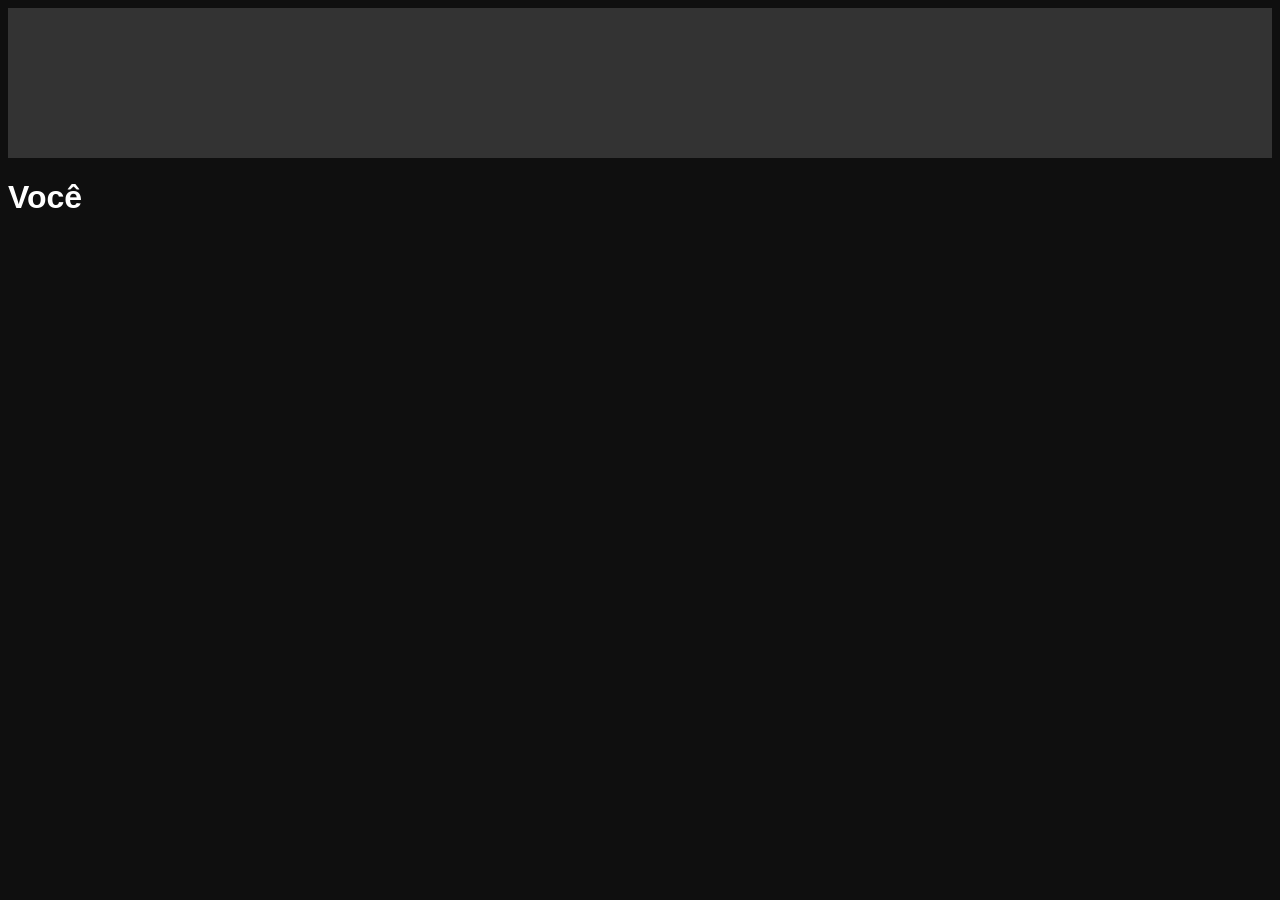
==== canal.html @ aefc0cbb "Update canal.html" ====
<!DOCTYPE html>
<html>
<body style="background:#0f0f0f;color:white;font-family:Arial;">

<!-- BANNER -->
<div style="height:150px;background:#333"></div>

<h1 id="nome"></h1>

<div id="videos"></div>

<script>

let usuario = localStorage.getItem("user") || "Você";
let listaVideos = JSON.parse(localStorage.getItem("videos")) || [];

document.getElementById("nome").innerText = usuario;

let lista = document.getElementById("videos");

listaVideos.forEach((v,i)=>{
if(v.dono === usuario){

lista.innerHTML+=`
<div onclick="abrirVideo(${i})">
<img src="${v.thumb}" width="200">
<p>${v.titulo}</p>
</div>
`;

}
});

function abrirVideo(id){
localStorage.setItem("videoAtual", id);
window.location.href="video.html";
}

</script>

</body>
</html>
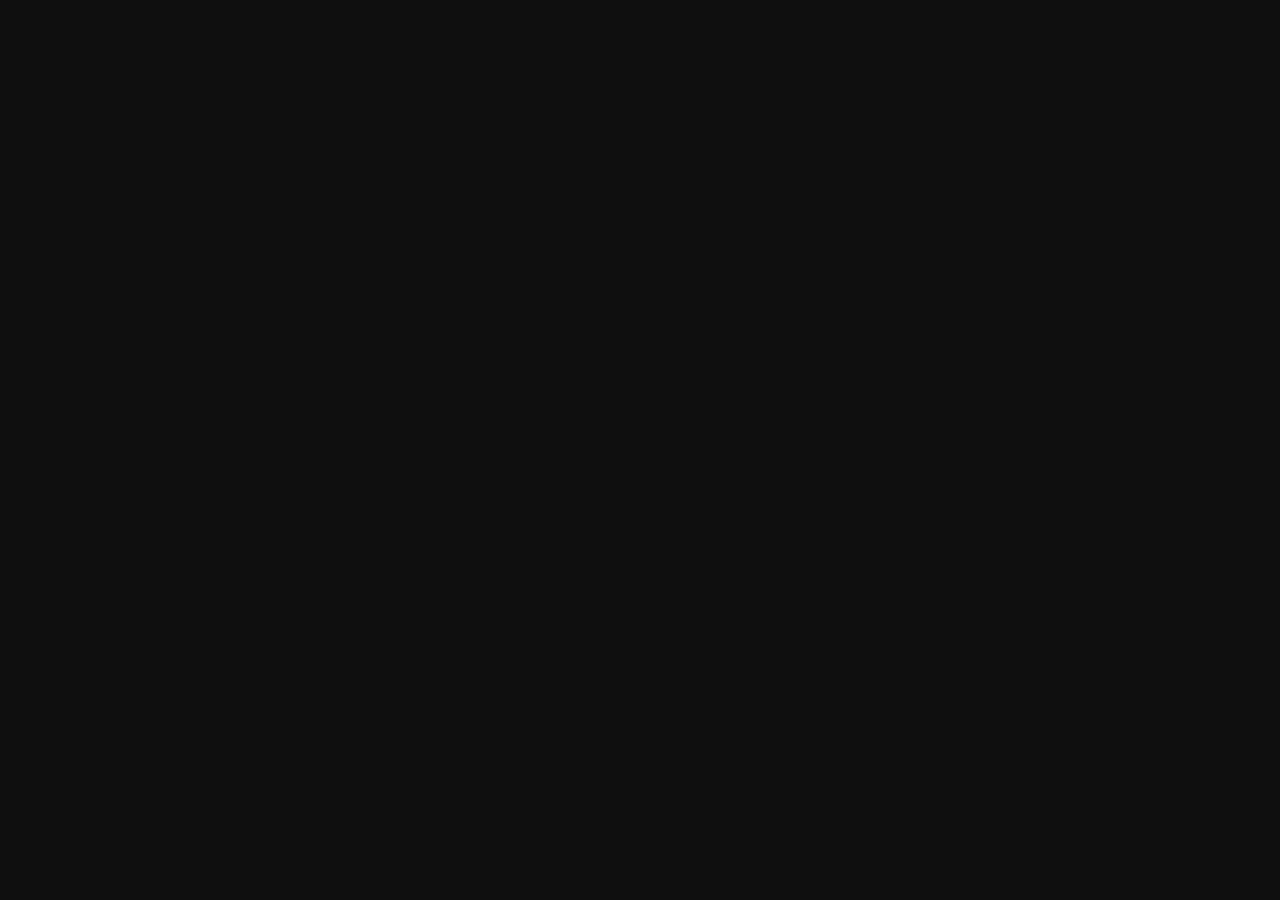
==== commit f1abc977: "Update canal.html" ====
--- a/canal.html
+++ b/canal.html
@@ -1,40 +1,31 @@
 <!DOCTYPE html>
 <html>
 <body style="background:#0f0f0f;color:white;font-family:Arial;">
-
-<!-- BANNER -->
-<div style="height:150px;background:#333"></div>
 
 <h1 id="nome"></h1>
 
 <div id="videos"></div>
 
+<script src="app.js"></script>
+
 <script>
 
-let usuario = localStorage.getItem("user") || "Você";
-let listaVideos = JSON.parse(localStorage.getItem("videos")) || [];
+let user = localStorage.getItem("user");
 
-document.getElementById("nome").innerText = usuario;
+document.getElementById("nome").innerText = user;
 
 let lista = document.getElementById("videos");
 
-listaVideos.forEach((v,i)=>{
-if(v.dono === usuario){
-
+videos.forEach((v,i)=>{
+if(v.dono === user){
 lista.innerHTML+=`
 <div onclick="abrirVideo(${i})">
 <img src="${v.thumb}" width="200">
 <p>${v.titulo}</p>
 </div>
 `;
-
 }
 });
-
-function abrirVideo(id){
-localStorage.setItem("videoAtual", id);
-window.location.href="video.html";
-}
 
 </script>
 
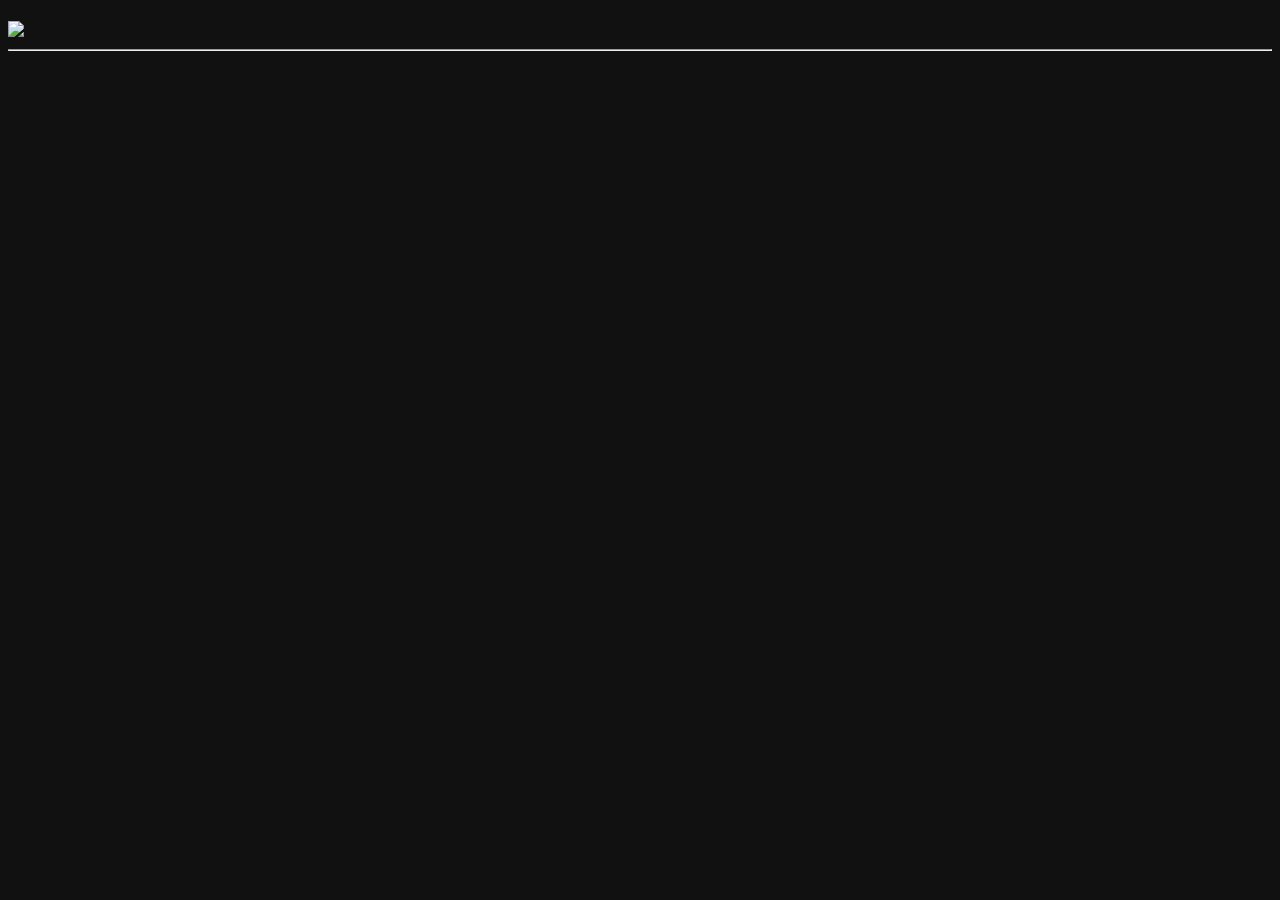
==== commit e7c8b2f5: "Update canal.html" ====
--- a/canal.html
+++ b/canal.html
@@ -1,31 +1,45 @@
 <!DOCTYPE html>
 <html>
-<body style="background:#0f0f0f;color:white;font-family:Arial;">
+<body style="background:#111;color:white;">
 
 <h1 id="nome"></h1>
+<img id="foto" width="80"><hr>
 
 <div id="videos"></div>
 
-<script src="app.js"></script>
-
 <script>
 
-let user = localStorage.getItem("user");
+let userLogado = localStorage.getItem("user");
+let canal = localStorage.getItem("canalAtual") || userLogado;
 
-document.getElementById("nome").innerText = user;
+document.getElementById("nome").innerText = canal;
 
+// FOTO DO DONO
+let foto = localStorage.getItem("foto");
+document.getElementById("foto").src = foto;
+
+// LISTAR VIDEOS DO CANAL
 let lista = document.getElementById("videos");
+let videos = JSON.parse(localStorage.getItem("videos")) || [];
 
 videos.forEach((v,i)=>{
-if(v.dono === user){
-lista.innerHTML+=`
-<div onclick="abrirVideo(${i})">
+if(v.dono === canal){
+
+lista.innerHTML += `
+<div onclick="abrir(${i})">
 <img src="${v.thumb}" width="200">
 <p>${v.titulo}</p>
 </div>
 `;
+
 }
 });
+
+// ABRIR VIDEO
+function abrir(i){
+localStorage.setItem("videoAtual", i);
+window.location.href="video.html";
+}
 
 </script>
 
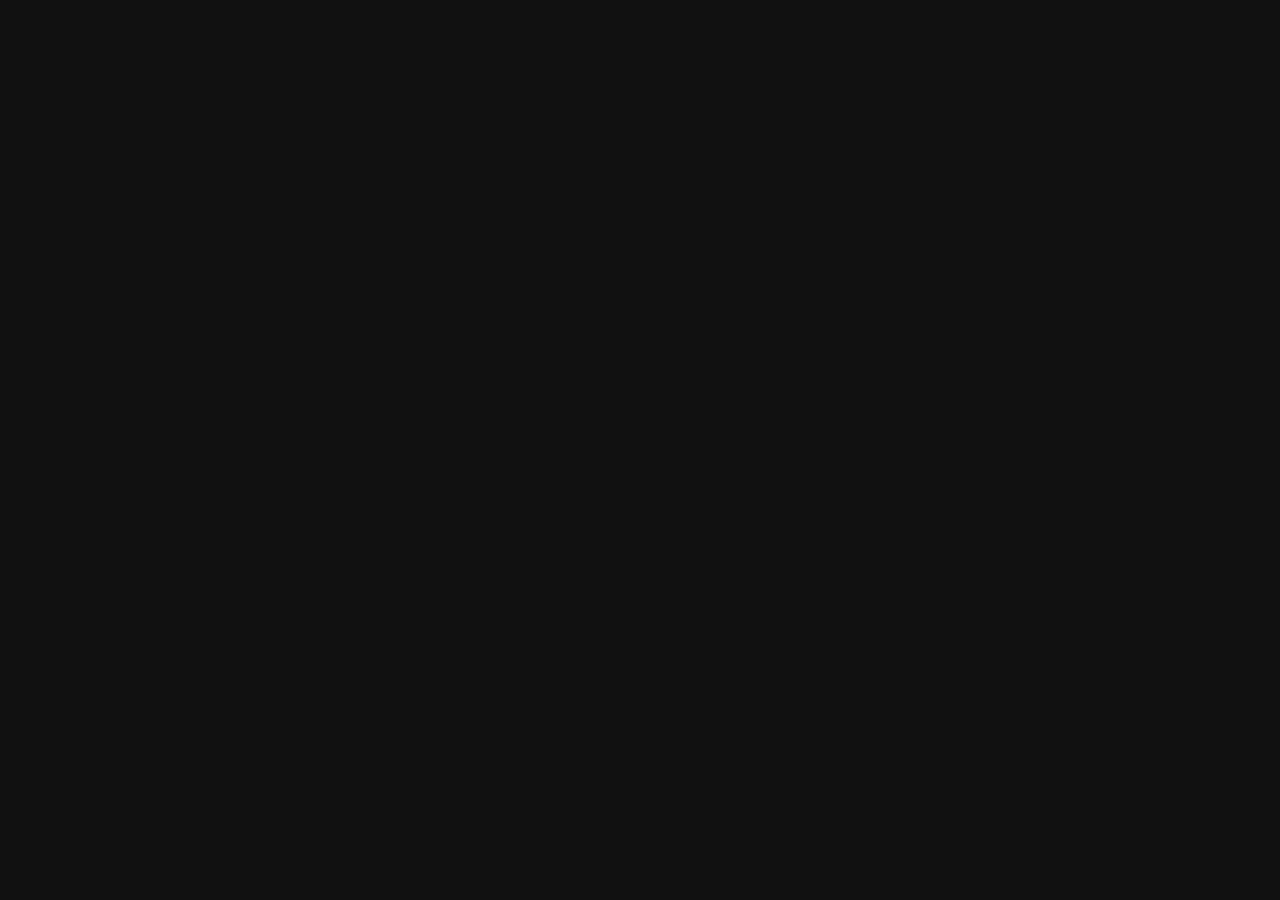
==== commit 3d862e48: "Update canal.html" ====
--- a/canal.html
+++ b/canal.html
@@ -3,42 +3,30 @@
 <body style="background:#111;color:white;">
 
 <h1 id="nome"></h1>
-<img id="foto" width="80"><hr>
 
 <div id="videos"></div>
 
 <script>
 
-let userLogado = localStorage.getItem("user");
-let canal = localStorage.getItem("canalAtual") || userLogado;
+let user = localStorage.getItem("canalAtual") || localStorage.getItem("user");
+document.getElementById("nome").innerText = user;
 
-document.getElementById("nome").innerText = canal;
-
-// FOTO DO DONO
-let foto = localStorage.getItem("foto");
-document.getElementById("foto").src = foto;
-
-// LISTAR VIDEOS DO CANAL
 let lista = document.getElementById("videos");
 let videos = JSON.parse(localStorage.getItem("videos")) || [];
 
 videos.forEach((v,i)=>{
-if(v.dono === canal){
-
-lista.innerHTML += `
+if(v.dono===user){
+lista.innerHTML+=`
 <div onclick="abrir(${i})">
 <img src="${v.thumb}" width="200">
 <p>${v.titulo}</p>
-</div>
-`;
-
+</div>`;
 }
 });
 
-// ABRIR VIDEO
 function abrir(i){
 localStorage.setItem("videoAtual", i);
-window.location.href="video.html";
+window.location="video.html";
 }
 
 </script>
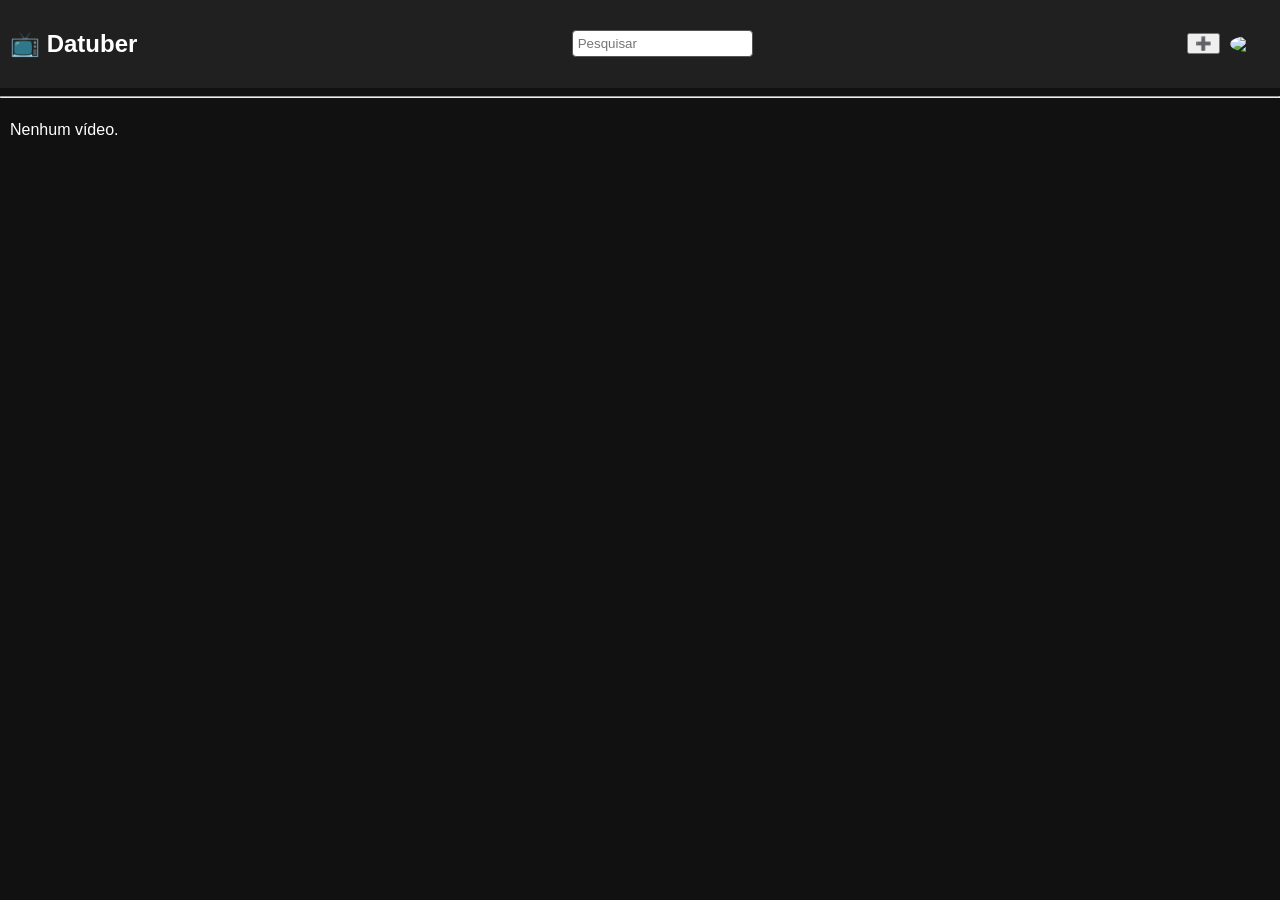
==== commit 2e86c4ac: "Update canal.html" ====
--- a/canal.html
+++ b/canal.html
@@ -1,34 +1,68 @@
 <!DOCTYPE html>
-<html>
-<body style="background:#111;color:white;">
+<html lang="pt-BR">
+<head>
+<meta charset="UTF-8">
+<title>Canal</title>
+<style> body{background:#111;color:white;font-family:Arial;} #cabecalho{display:flex;gap:10px;align-items:center;} #cabecalho img{width:80px;border-radius:50%;} #videos{margin-top:10px;} #videos div{margin:10px;cursor:pointer;} #videos img{width:200px;} button{margin:5px;padding:5px 10px;} </style>
+</head>
+<body>
 
-<h1 id="nome"></h1>
+<div id="cabecalho">
+  <img id="fotoCanal" src="https://via.placeholder.com/80">
+  <div>
+    <h2 id="nomeCanal">Nome do Canal</h2>
+    <p id="info"></p>
+    <button id="btnInscrever">Inscrever-se</button>
+  </div>
+</div>
+
+<hr>
 
 <div id="videos"></div>
 
 <script>
+let usuario = localStorage.getItem("user");
+if(!usuario) {
+  alert("Faça login!");
+  location.href = "index.html";
+}
+let users = JSON.parse(localStorage.getItem("users")) || [];
+// Exibir canal (para simplicidade, usamos o mesmo usuário como canal)
+document.getElementById("nomeCanal").innerText = usuario;
+document.getElementById("fotoCanal").src = localStorage.getItem("foto") || "https://via.placeholder.com/80";
 
-let user = localStorage.getItem("canalAtual") || localStorage.getItem("user");
-document.getElementById("nome").innerText = user;
-
-let lista = document.getElementById("videos");
+// Vídeos do canal
 let videos = JSON.parse(localStorage.getItem("videos")) || [];
-
-videos.forEach((v,i)=>{
-if(v.dono===user){
-lista.innerHTML+=`
-<div onclick="abrir(${i})">
-<img src="${v.thumb}" width="200">
-<p>${v.titulo}</p>
-</div>`;
-}
+let canalVideos = videos.filter(v => v.dono === usuario);
+let vidsDiv = document.getElementById("videos");
+canalVideos.forEach((v,i) => {
+  // calcula índice global
+  let idx = videos.indexOf(v);
+  vidsDiv.innerHTML += `
+    <div onclick="abrirVideo(${idx})">
+      <img src="${v.thumb}">
+      <p>${v.titulo}</p>
+    </div>`;
 });
 
-function abrir(i){
-localStorage.setItem("videoAtual", i);
-window.location="video.html";
+// Inscrever (simples contador)
+let inscr = JSON.parse(localStorage.getItem("inscritos")) || [];
+if(inscr.includes(usuario)){
+  document.getElementById("info").innerText = inscr.length + " inscritos";
+} else {
+  document.getElementById("info").innerText = inscr.length + " inscritos";
 }
+document.getElementById("btnInscrever").onclick = () => {
+  if(!inscr.includes(usuario)){
+    inscr.push(usuario);
+    localStorage.setItem("inscritos", JSON.stringify(inscr));
+    alert("Inscrito!");
+    location.reload();
+  }
+};
 
+// Reuso função abrirVideo
+function abrirVideo(i){ localStorage.setItem("videoAtual",i); location="video.html"; }
 </script>
 
 </body>
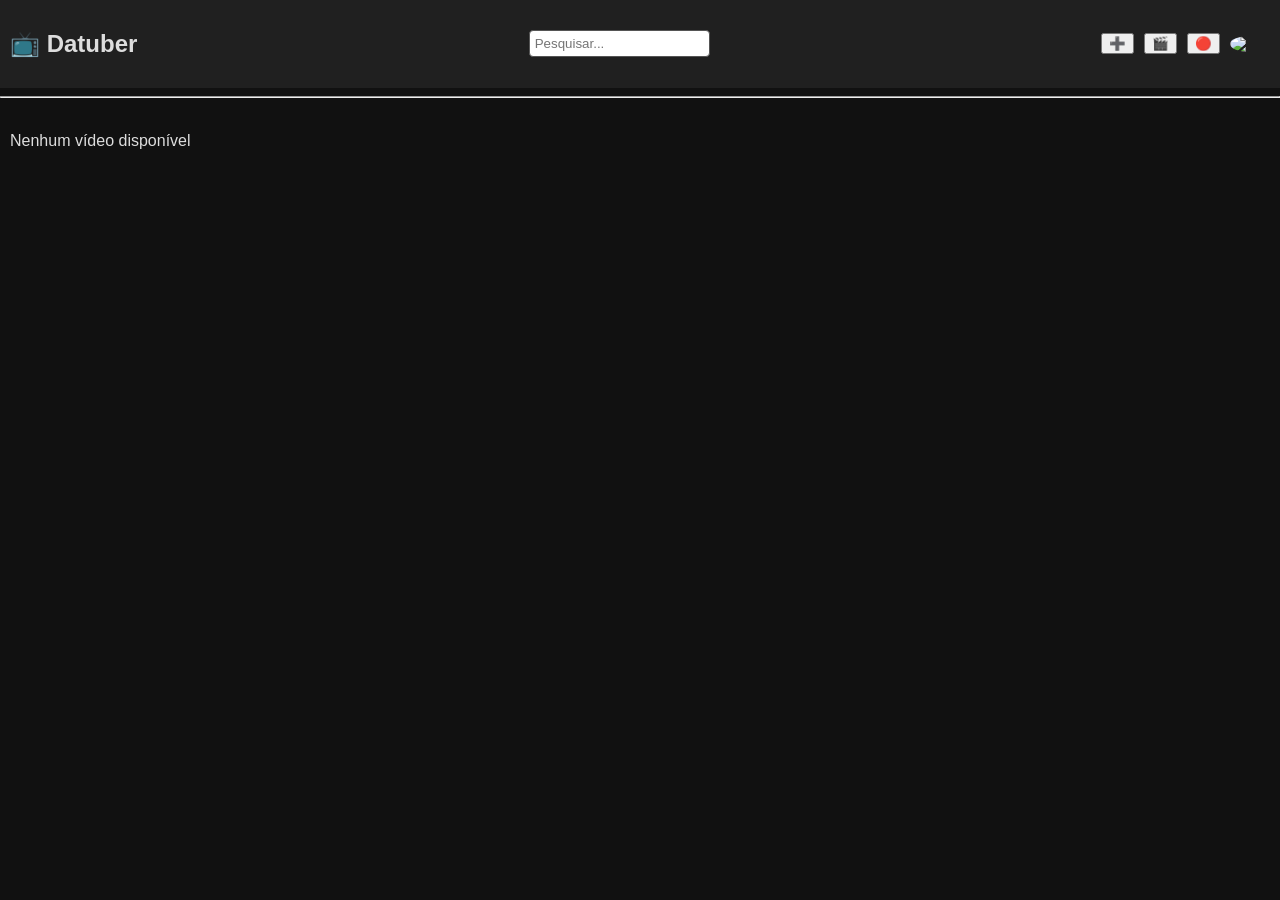
==== commit 67399766: "Update canal.html" ====
--- a/canal.html
+++ b/canal.html
@@ -3,66 +3,57 @@
 <head>
 <meta charset="UTF-8">
 <title>Canal</title>
-<style> body{background:#111;color:white;font-family:Arial;} #cabecalho{display:flex;gap:10px;align-items:center;} #cabecalho img{width:80px;border-radius:50%;} #videos{margin-top:10px;} #videos div{margin:10px;cursor:pointer;} #videos img{width:200px;} button{margin:5px;padding:5px 10px;} </style>
+<style> body{background:#111;color:white;font-family:Arial;} #topo{display:flex;align-items:center;gap:10px;padding:10px;} #topo img{width:80px;border-radius:50%;} #videos{padding:10px;} .videoCard{margin:10px;cursor:pointer;} .videoCard img{width:200px;} button{padding:5px 10px;}</style>
 </head>
 <body>
 
-<div id="cabecalho">
+<div id="topo">
   <img id="fotoCanal" src="https://via.placeholder.com/80">
   <div>
-    <h2 id="nomeCanal">Nome do Canal</h2>
-    <p id="info"></p>
-    <button id="btnInscrever">Inscrever-se</button>
+    <h2 id="nomeCanal"></h2>
+    <p id="inscritos"></p>
+    <button id="btnInscrever">Inscrever</button>
   </div>
 </div>
-
-<hr>
 
 <div id="videos"></div>
 
 <script>
 let usuario = localStorage.getItem("user");
-if(!usuario) {
-  alert("Faça login!");
-  location.href = "index.html";
-}
-let users = JSON.parse(localStorage.getItem("users")) || [];
-// Exibir canal (para simplicidade, usamos o mesmo usuário como canal)
-document.getElementById("nomeCanal").innerText = usuario;
-document.getElementById("fotoCanal").src = localStorage.getItem("foto") || "https://via.placeholder.com/80";
+if(!usuario){ alert("Faça login!"); location.href="index.html"; }
 
-// Vídeos do canal
-let videos = JSON.parse(localStorage.getItem("videos")) || [];
-let canalVideos = videos.filter(v => v.dono === usuario);
-let vidsDiv = document.getElementById("videos");
-canalVideos.forEach((v,i) => {
-  // calcula índice global
-  let idx = videos.indexOf(v);
-  vidsDiv.innerHTML += `
-    <div onclick="abrirVideo(${idx})">
-      <img src="${v.thumb}">
-      <p>${v.titulo}</p>
-    </div>`;
+fotoCanal.src = localStorage.getItem("foto")||"https://via.placeholder.com/80";
+nomeCanal.innerText = usuario;
+
+// Carrega vídeos do canal
+let todos = JSON.parse(localStorage.getItem("videos"))||[];
+let canalVideos = todos.filter(v=>v.dono===usuario);
+let out="";
+canalVideos.forEach((v,i)=>{
+  let idx = todos.indexOf(v);
+  out+=`<div class="videoCard" onclick="abrirVideo(${idx})">
+    <img src="${v.thumb}">
+    <p>${v.titulo}</p>
+  </div>`;
 });
+videos.innerHTML = out;
 
-// Inscrever (simples contador)
-let inscr = JSON.parse(localStorage.getItem("inscritos")) || [];
-if(inscr.includes(usuario)){
-  document.getElementById("info").innerText = inscr.length + " inscritos";
-} else {
-  document.getElementById("info").innerText = inscr.length + " inscritos";
-}
-document.getElementById("btnInscrever").onclick = () => {
-  if(!inscr.includes(usuario)){
-    inscr.push(usuario);
-    localStorage.setItem("inscritos", JSON.stringify(inscr));
+// Inscrição simples
+let subs = JSON.parse(localStorage.getItem("inscritos"))||[];
+inscritos.innerText = subs.length+" inscritos";
+btnInscrever.onclick = ()=>{
+  if(!subs.includes(usuario)){
+    subs.push(usuario);
+    localStorage.setItem("inscritos", JSON.stringify(subs));
     alert("Inscrito!");
-    location.reload();
+    inscritos.innerText = subs.length+" inscritos";
   }
 };
 
-// Reuso função abrirVideo
-function abrirVideo(i){ localStorage.setItem("videoAtual",i); location="video.html"; }
+function abrirVideo(i){
+  localStorage.setItem("videoAtual",i);
+  location="video.html";
+}
 </script>
 
 </body>
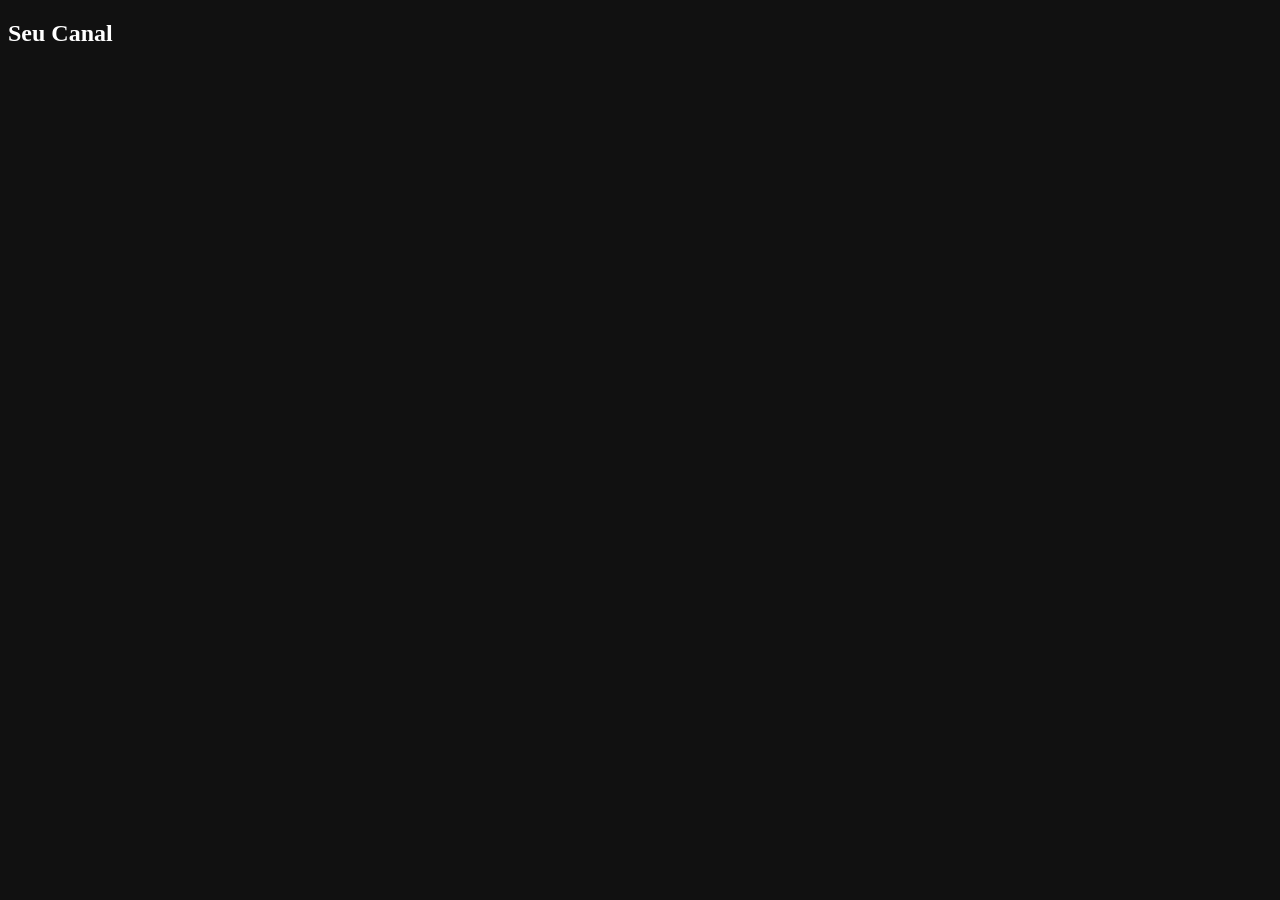
==== commit 243deb60: "Update canal.html" ====
--- a/canal.html
+++ b/canal.html
@@ -1,60 +1,21 @@
 <!DOCTYPE html>
-<html lang="pt-BR">
-<head>
-<meta charset="UTF-8">
-<title>Canal</title>
-<style> body{background:#111;color:white;font-family:Arial;} #topo{display:flex;align-items:center;gap:10px;padding:10px;} #topo img{width:80px;border-radius:50%;} #videos{padding:10px;} .videoCard{margin:10px;cursor:pointer;} .videoCard img{width:200px;} button{padding:5px 10px;}</style>
-</head>
-<body>
+<html>
+<body style="background:#111;color:white;">
 
-<div id="topo">
-  <img id="fotoCanal" src="https://via.placeholder.com/80">
-  <div>
-    <h2 id="nomeCanal"></h2>
-    <p id="inscritos"></p>
-    <button id="btnInscrever">Inscrever</button>
-  </div>
-</div>
-
-<div id="videos"></div>
+<h2>Seu Canal</h2>
+<div id="v"></div>
 
 <script>
-let usuario = localStorage.getItem("user");
-if(!usuario){ alert("Faça login!"); location.href="index.html"; }
 
-fotoCanal.src = localStorage.getItem("foto")||"https://via.placeholder.com/80";
-nomeCanal.innerText = usuario;
+let user=localStorage.getItem("user");
+let vids=JSON.parse(localStorage.getItem("videos"))||[];
 
-// Carrega vídeos do canal
-let todos = JSON.parse(localStorage.getItem("videos"))||[];
-let canalVideos = todos.filter(v=>v.dono===usuario);
-let out="";
-canalVideos.forEach((v,i)=>{
-  let idx = todos.indexOf(v);
-  out+=`<div class="videoCard" onclick="abrirVideo(${idx})">
-    <img src="${v.thumb}">
-    <p>${v.titulo}</p>
-  </div>`;
+vids.forEach(x=>{
+if(x.user==user){
+v.innerHTML+=`<p>${x.titulo}</p>`;
+}
 });
-videos.innerHTML = out;
 
-// Inscrição simples
-let subs = JSON.parse(localStorage.getItem("inscritos"))||[];
-inscritos.innerText = subs.length+" inscritos";
-btnInscrever.onclick = ()=>{
-  if(!subs.includes(usuario)){
-    subs.push(usuario);
-    localStorage.setItem("inscritos", JSON.stringify(subs));
-    alert("Inscrito!");
-    inscritos.innerText = subs.length+" inscritos";
-  }
-};
-
-function abrirVideo(i){
-  localStorage.setItem("videoAtual",i);
-  location="video.html";
-}
 </script>
-
 </body>
 </html>
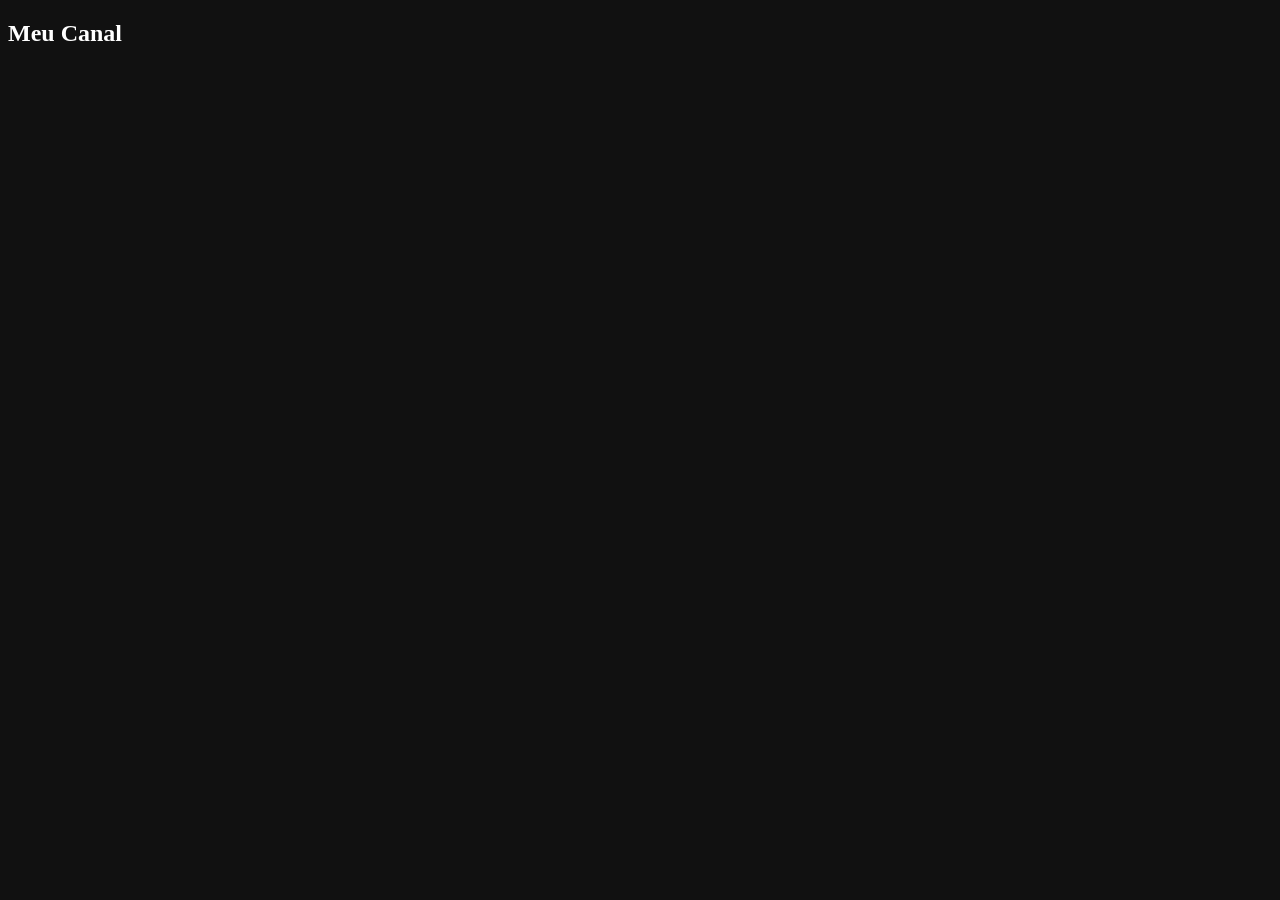
==== commit 3b1c5d9d: "Update canal.html" ====
--- a/canal.html
+++ b/canal.html
@@ -2,20 +2,23 @@
 <html>
 <body style="background:#111;color:white;">
 
-<h2>Seu Canal</h2>
-<div id="v"></div>
+<h2>Meu Canal</h2>
+<img id="foto" width="80">
+
+<div id="videos"></div>
 
 <script>
 
-let user=localStorage.getItem("user");
-let vids=JSON.parse(localStorage.getItem("videos"))||[];
+let user = localStorage.getItem("user");
+let vids = JSON.parse(localStorage.getItem("videos"))||[];
 
-vids.forEach(x=>{
-if(x.user==user){
-v.innerHTML+=`<p>${x.titulo}</p>`;
+vids.forEach(v=>{
+if(v.user==user){
+videos.innerHTML += "<p>"+v.titulo+"</p>";
 }
 });
 
 </script>
+
 </body>
 </html>
